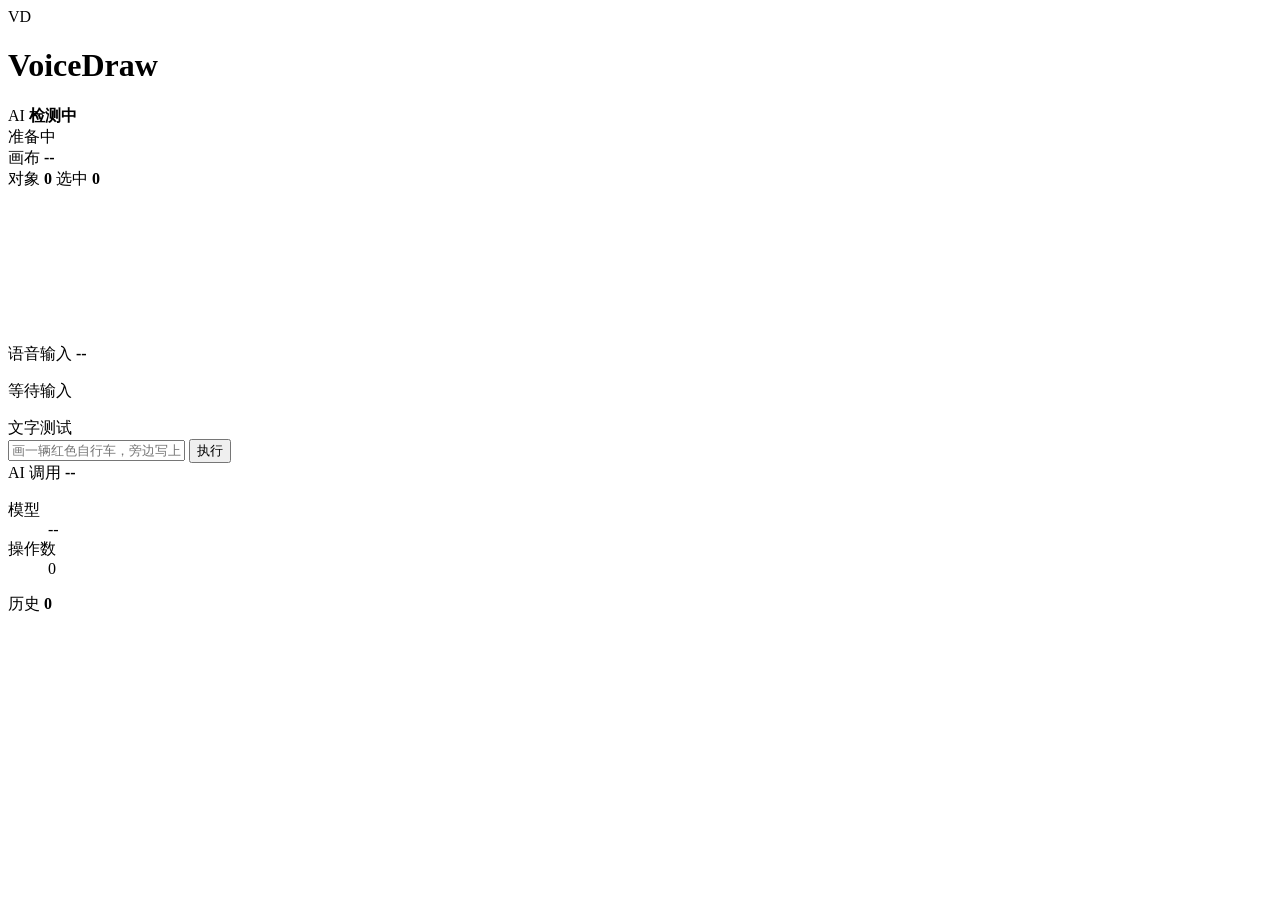
==== fronted/index.html @ a2341989 "update:更新文件结构" ====
<!doctype html>
<html lang="zh-CN">
  <head>
    <meta charset="utf-8" />
    <meta name="viewport" content="width=device-width, initial-scale=1" />
    <title>VoiceDraw</title>
    <link rel="stylesheet" href="/styles.css" />
  </head>
  <body>
    <div class="app-shell">
      <header class="topbar">
        <div class="brand-block">
          <span class="brand-mark" aria-hidden="true">VD</span>
          <div>
            <h1>VoiceDraw</h1>
          </div>
        </div>

        <div class="system-strip" aria-live="polite">
          <div class="status-pill">
            <span>AI</span>
            <strong id="aiStatusText">检测中</strong>
          </div>
          <div class="signal-card">
            <div class="signal">
              <span id="listenDot" class="dot"></span>
              <span id="signalText">准备中</span>
            </div>
          </div>
        </div>
      </header>

      <main class="workspace">
        <section class="canvas-stage" aria-label="绘图画布">
          <div class="canvas-bar">
            <div>
              <span>画布</span>
              <strong id="canvasSizeText">--</strong>
            </div>
            <div class="canvas-stats">
              <span>对象 <strong id="objectCount">0</strong></span>
              <span>选中 <strong id="selectionCount">0</strong></span>
            </div>
          </div>
          <canvas id="drawingCanvas"></canvas>
        </section>

        <aside class="activity-panel" aria-live="polite">
          <section class="command-console">
            <div class="panel-heading">
              <span>语音输入</span>
              <strong id="confidenceText">--</strong>
            </div>
            <div class="transcript-box">
              <p id="transcriptText">等待输入</p>
            </div>
            <form id="testCommandForm" class="test-command-form">
              <label for="testCommandInput">文字测试</label>
              <div class="test-command-row">
                <input
                  id="testCommandInput"
                  type="text"
                  autocomplete="off"
                  placeholder="画一辆红色自行车，旁边写上 Demo"
                />
                <button type="submit">执行</button>
              </div>
            </form>
          </section>

          <section class="telemetry-panel">
            <div class="panel-heading">
              <span>AI 调用</span>
              <strong id="latencyText">--</strong>
            </div>
            <dl>
              <div>
                <dt>模型</dt>
                <dd id="modelText">--</dd>
              </div>
              <div>
                <dt>操作数</dt>
                <dd id="operationCountText">0</dd>
              </div>
            </dl>
          </section>

          <section class="activity-feed">
            <div class="panel-heading">
              <span>历史</span>
              <strong id="historyCountText">0</strong>
            </div>
            <ol id="activityLog" class="activity-log"></ol>
          </section>
        </aside>
      </main>
    </div>
    <script src="/app.js" type="module"></script>
  </body>
</html>
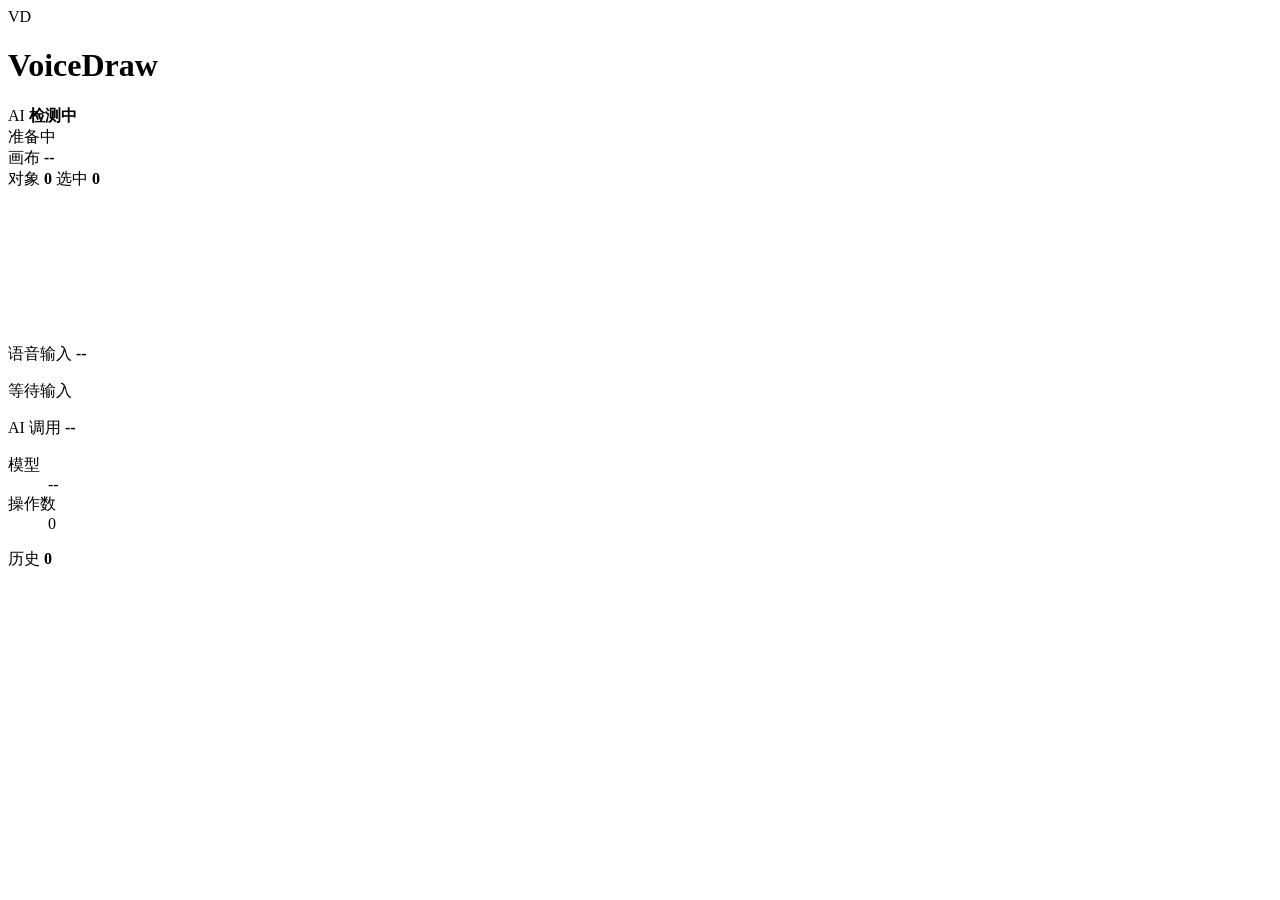
==== commit 500c3bd7: "clean:清理测试用的文字输入功能" ====
--- a/fronted/index.html
+++ b/fronted/index.html
@@ -54,18 +54,6 @@
             <div class="transcript-box">
               <p id="transcriptText">等待输入</p>
             </div>
-            <form id="testCommandForm" class="test-command-form">
-              <label for="testCommandInput">文字测试</label>
-              <div class="test-command-row">
-                <input
-                  id="testCommandInput"
-                  type="text"
-                  autocomplete="off"
-                  placeholder="画一辆红色自行车，旁边写上 Demo"
-                />
-                <button type="submit">执行</button>
-              </div>
-            </form>
           </section>
 
           <section class="telemetry-panel">
